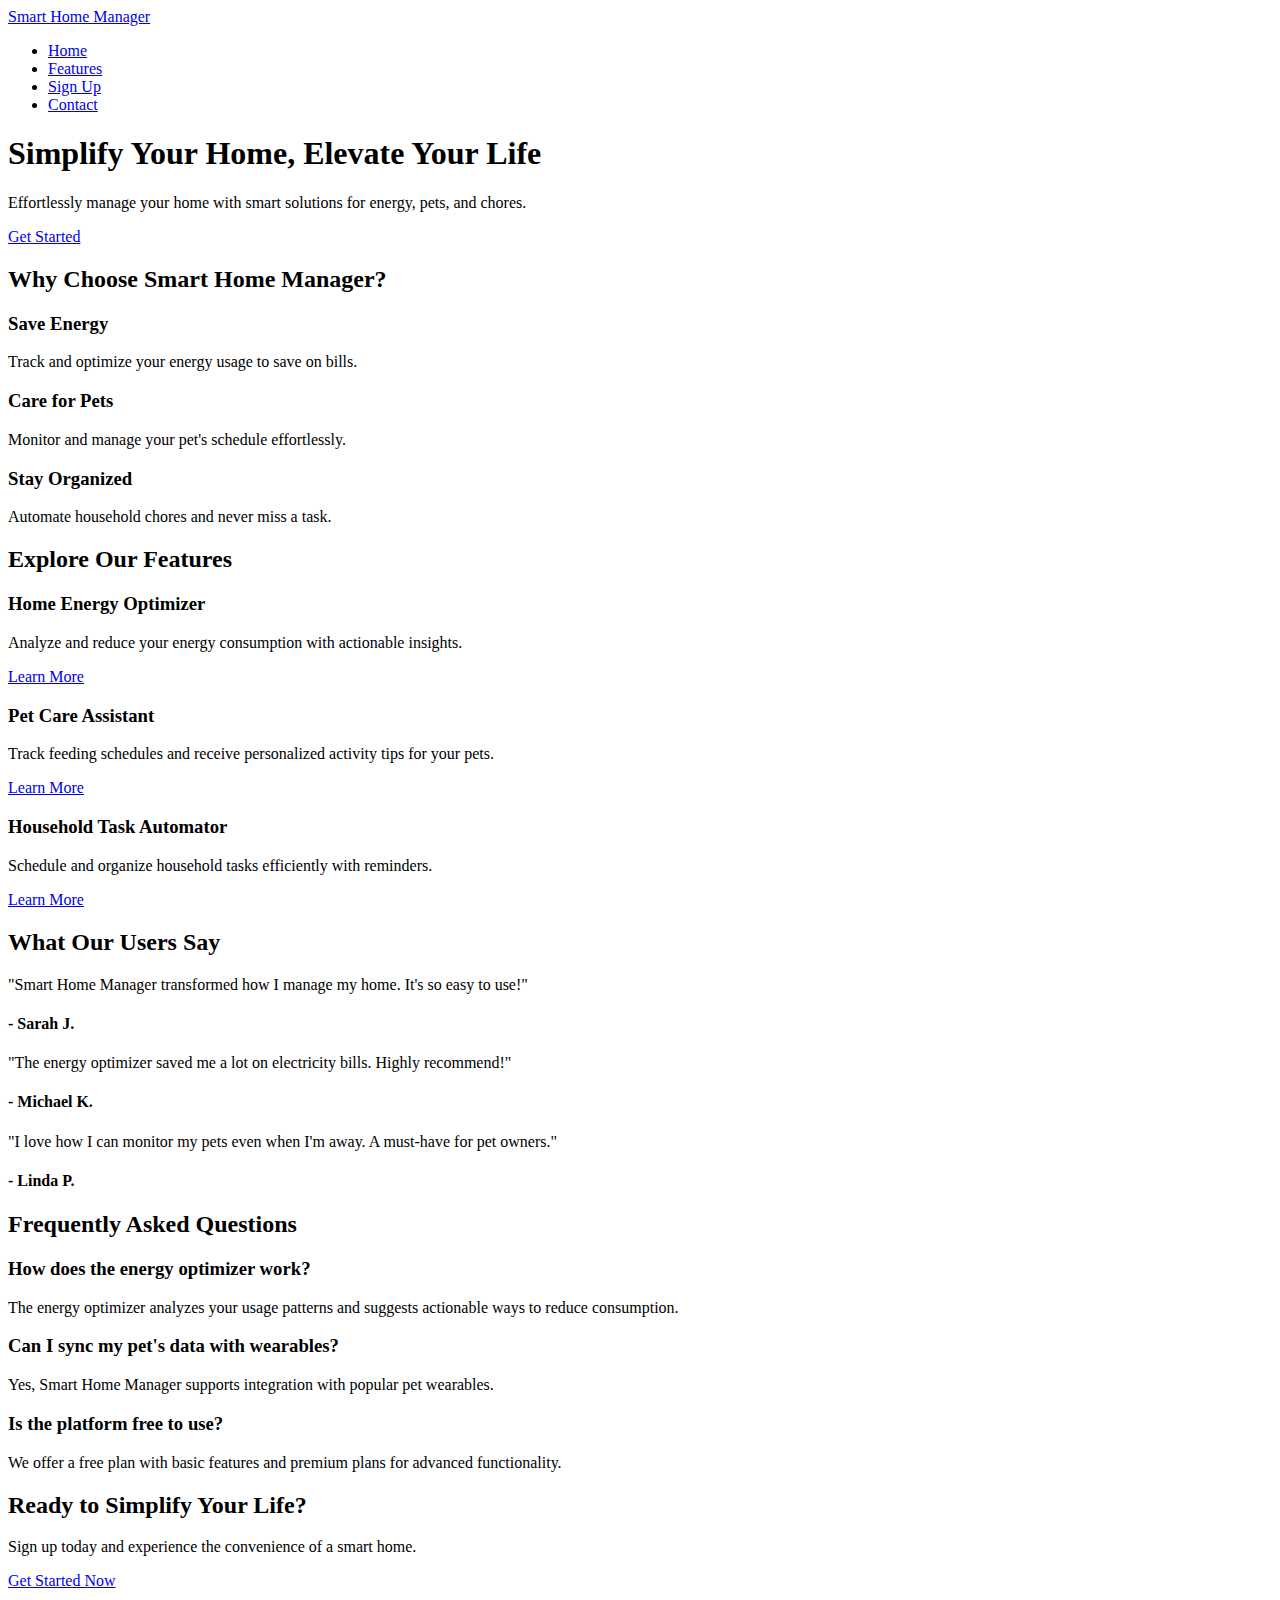
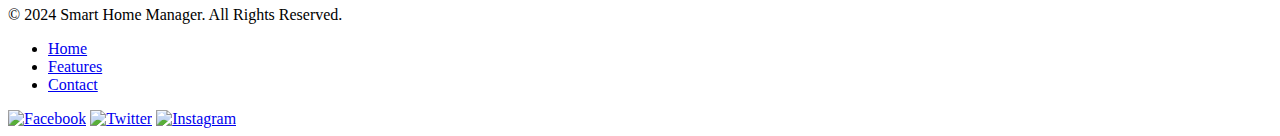
==== html/index.html @ e9d05ff5 "Enhanced The CodeBase" ====
<!DOCTYPE html>
<html lang="en">
<head>
  <meta charset="UTF-8">
  <meta name="viewport" content="width=device-width, initial-scale=1.0">
  <title>Smart Home Manager</title>
  <link rel="stylesheet" href="css/styles.css">
</head>
<body>
  <!-- Header Section -->
  <header class="header">
    <nav class="navbar">
      <a href="index.html" class="nav-logo">Smart Home Manager</a>
      <ul class="nav-links">
        <li><a href="index.html">Home</a></li>
        <li><a href="features.html">Features</a></li>
        <li><a href="signup.html">Sign Up</a></li>
        <li><a href="contact.html">Contact</a></li>
      </ul>
    </nav>
  </header>

  <!-- Hero Section -->
  <main class="hero-section">
    <div class="hero-content">
      <h1>Simplify Your Home, Elevate Your Life</h1>
      <p>Effortlessly manage your home with smart solutions for energy, pets, and chores.</p>
      <a href="signup.html" class="cta-button">Get Started</a>
    </div>
  </main>

  <!-- Why Choose Us Section -->
  <section class="why-choose-us">
    <h2>Why Choose Smart Home Manager?</h2>
    <div class="benefits-container">
      <div class="benefit">
        <h3>Save Energy</h3>
        <p>Track and optimize your energy usage to save on bills.</p>
      </div>
      <div class="benefit">
        <h3>Care for Pets</h3>
        <p>Monitor and manage your pet's schedule effortlessly.</p>
      </div>
      <div class="benefit">
        <h3>Stay Organized</h3>
        <p>Automate household chores and never miss a task.</p>
      </div>
    </div>
  </section>

  <!-- Features Overview Section -->
  <section class="features-overview">
    <h2>Explore Our Features</h2>
    <div class="feature-cards">
      <div class="feature-card">
        <h3>Home Energy Optimizer</h3>
        <p>Analyze and reduce your energy consumption with actionable insights.</p>
        <a href="features.html" class="feature-link">Learn More</a>
      </div>
      <div class="feature-card">
        <h3>Pet Care Assistant</h3>
        <p>Track feeding schedules and receive personalized activity tips for your pets.</p>
        <a href="features.html" class="feature-link">Learn More</a>
      </div>
      <div class="feature-card">
        <h3>Household Task Automator</h3>
        <p>Schedule and organize household tasks efficiently with reminders.</p>
        <a href="features.html" class="feature-link">Learn More</a>
      </div>
    </div>
  </section>

  <!-- Testimonials Section -->
  <section class="testimonials">
    <h2>What Our Users Say</h2>
    <div class="testimonial-cards">
      <div class="testimonial">
        <p>"Smart Home Manager transformed how I manage my home. It's so easy to use!"</p>
        <h4>- Sarah J.</h4>
      </div>
      <div class="testimonial">
        <p>"The energy optimizer saved me a lot on electricity bills. Highly recommend!"</p>
        <h4>- Michael K.</h4>
      </div>
      <div class="testimonial">
        <p>"I love how I can monitor my pets even when I'm away. A must-have for pet owners."</p>
        <h4>- Linda P.</h4>
      </div>
    </div>
  </section>

  <!-- FAQ Section -->
  <section class="faq">
    <h2>Frequently Asked Questions</h2>
    <div class="faq-container">
      <div class="faq-item">
        <h3>How does the energy optimizer work?</h3>
        <p>The energy optimizer analyzes your usage patterns and suggests actionable ways to reduce consumption.</p>
      </div>
      <div class="faq-item">
        <h3>Can I sync my pet's data with wearables?</h3>
        <p>Yes, Smart Home Manager supports integration with popular pet wearables.</p>
      </div>
      <div class="faq-item">
        <h3>Is the platform free to use?</h3>
        <p>We offer a free plan with basic features and premium plans for advanced functionality.</p>
      </div>
    </div>
  </section>

  <!-- Call-to-Action Section -->
  <section class="cta-section">
    <h2>Ready to Simplify Your Life?</h2>
    <p>Sign up today and experience the convenience of a smart home.</p>
    <a href="signup.html" class="cta-button">Get Started Now</a>
  </section>

  <!-- Footer Section -->
  <footer class="footer">
    <div class="footer-content">
      <p>&copy; 2024 Smart Home Manager. All Rights Reserved.</p>
      <ul class="footer-links">
        <li><a href="index.html">Home</a></li>
        <li><a href="features.html">Features</a></li>
        <li><a href="contact.html">Contact</a></li>
      </ul>
      <div class="social-icons">
        <a href="#"><img src="images/facebook-icon.png" alt="Facebook"></a>
        <a href="#"><img src="images/twitter-icon.png" alt="Twitter"></a>
        <a href="#"><img src="images/instagram-icon.png" alt="Instagram"></a>
      </div>
    </div>
  </footer>
</body>
</html>
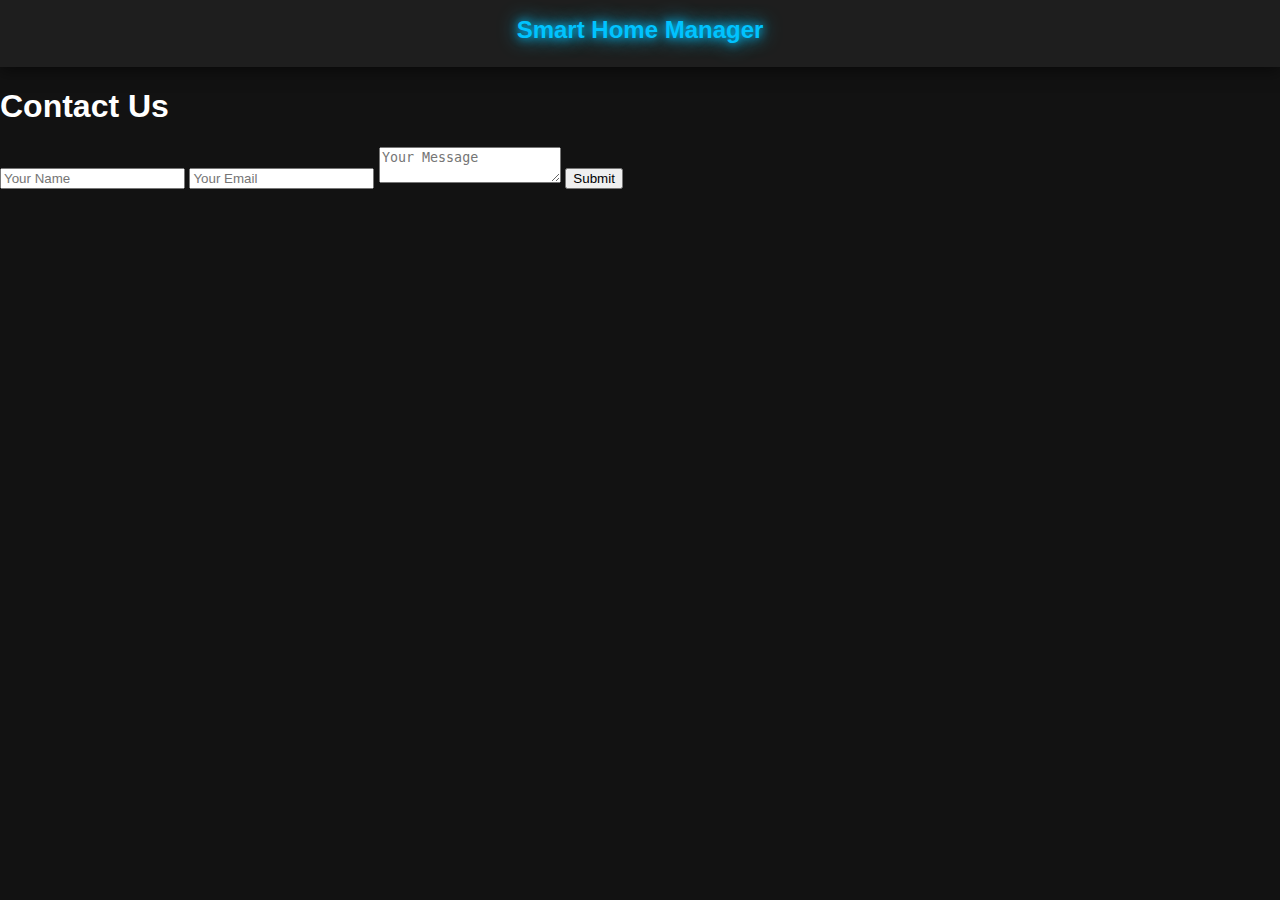
==== commit 4540b459: "Updated Codebase" ====
--- a/html/index.html
+++ b/html/index.html
@@ -3,133 +3,32 @@
 <head>
   <meta charset="UTF-8">
   <meta name="viewport" content="width=device-width, initial-scale=1.0">
-  <title>Smart Home Manager</title>
-  <link rel="stylesheet" href="css/styles.css">
+  <title>Cool Ark Navbar</title>
+  <link rel="stylesheet" href="../css/styles.css">
 </head>
 <body>
-  <!-- Header Section -->
-  <header class="header">
-    <nav class="navbar">
-      <a href="index.html" class="nav-logo">Smart Home Manager</a>
-      <ul class="nav-links">
-        <li><a href="index.html">Home</a></li>
-        <li><a href="features.html">Features</a></li>
-        <li><a href="signup.html">Sign Up</a></li>
-        <li><a href="contact.html">Contact</a></li>
-      </ul>
-    </nav>
-  </header>
+  <nav class="ark-navbar">
+    <div class="logo">Smart Home Manager</div>
+    <ul class="nav-links">
+      <a href="index.html" class="active">Home</a>
+      <a href="features.html">Features</a>
+      <a href="#">Pricing</a>
+      <a href="#">About</a>
+      <a href="contact.html">Contact</a>
+      <button class="signin-btn" id="side" onclick="location.href='signup.html';">Sign In / Register</button>
+    </ul>
+    <div class="nav-toggle">&#9776;</div>
+  </nav>
 
-  <!-- Hero Section -->
-  <main class="hero-section">
-    <div class="hero-content">
-      <h1>Simplify Your Home, Elevate Your Life</h1>
-      <p>Effortlessly manage your home with smart solutions for energy, pets, and chores.</p>
-      <a href="signup.html" class="cta-button">Get Started</a>
-    </div>
+  <main class="contact-section">
+    <h1>Contact Us</h1>
+    <form class="contact-form">
+      <input type="text" placeholder="Your Name" required>
+      <input type="email" placeholder="Your Email" required>
+      <textarea placeholder="Your Message" required></textarea>
+      <button type="submit">Submit</button>
+    </form>
   </main>
-
-  <!-- Why Choose Us Section -->
-  <section class="why-choose-us">
-    <h2>Why Choose Smart Home Manager?</h2>
-    <div class="benefits-container">
-      <div class="benefit">
-        <h3>Save Energy</h3>
-        <p>Track and optimize your energy usage to save on bills.</p>
-      </div>
-      <div class="benefit">
-        <h3>Care for Pets</h3>
-        <p>Monitor and manage your pet's schedule effortlessly.</p>
-      </div>
-      <div class="benefit">
-        <h3>Stay Organized</h3>
-        <p>Automate household chores and never miss a task.</p>
-      </div>
-    </div>
-  </section>
-
-  <!-- Features Overview Section -->
-  <section class="features-overview">
-    <h2>Explore Our Features</h2>
-    <div class="feature-cards">
-      <div class="feature-card">
-        <h3>Home Energy Optimizer</h3>
-        <p>Analyze and reduce your energy consumption with actionable insights.</p>
-        <a href="features.html" class="feature-link">Learn More</a>
-      </div>
-      <div class="feature-card">
-        <h3>Pet Care Assistant</h3>
-        <p>Track feeding schedules and receive personalized activity tips for your pets.</p>
-        <a href="features.html" class="feature-link">Learn More</a>
-      </div>
-      <div class="feature-card">
-        <h3>Household Task Automator</h3>
-        <p>Schedule and organize household tasks efficiently with reminders.</p>
-        <a href="features.html" class="feature-link">Learn More</a>
-      </div>
-    </div>
-  </section>
-
-  <!-- Testimonials Section -->
-  <section class="testimonials">
-    <h2>What Our Users Say</h2>
-    <div class="testimonial-cards">
-      <div class="testimonial">
-        <p>"Smart Home Manager transformed how I manage my home. It's so easy to use!"</p>
-        <h4>- Sarah J.</h4>
-      </div>
-      <div class="testimonial">
-        <p>"The energy optimizer saved me a lot on electricity bills. Highly recommend!"</p>
-        <h4>- Michael K.</h4>
-      </div>
-      <div class="testimonial">
-        <p>"I love how I can monitor my pets even when I'm away. A must-have for pet owners."</p>
-        <h4>- Linda P.</h4>
-      </div>
-    </div>
-  </section>
-
-  <!-- FAQ Section -->
-  <section class="faq">
-    <h2>Frequently Asked Questions</h2>
-    <div class="faq-container">
-      <div class="faq-item">
-        <h3>How does the energy optimizer work?</h3>
-        <p>The energy optimizer analyzes your usage patterns and suggests actionable ways to reduce consumption.</p>
-      </div>
-      <div class="faq-item">
-        <h3>Can I sync my pet's data with wearables?</h3>
-        <p>Yes, Smart Home Manager supports integration with popular pet wearables.</p>
-      </div>
-      <div class="faq-item">
-        <h3>Is the platform free to use?</h3>
-        <p>We offer a free plan with basic features and premium plans for advanced functionality.</p>
-      </div>
-    </div>
-  </section>
-
-  <!-- Call-to-Action Section -->
-  <section class="cta-section">
-    <h2>Ready to Simplify Your Life?</h2>
-    <p>Sign up today and experience the convenience of a smart home.</p>
-    <a href="signup.html" class="cta-button">Get Started Now</a>
-  </section>
-
-  <!-- Footer Section -->
-  <footer class="footer">
-    <div class="footer-content">
-      <p>&copy; 2024 Smart Home Manager. All Rights Reserved.</p>
-      <ul class="footer-links">
-        <li><a href="index.html">Home</a></li>
-        <li><a href="features.html">Features</a></li>
-        <li><a href="contact.html">Contact</a></li>
-      </ul>
-      <div class="social-icons">
-        <a href="#"><img src="images/facebook-icon.png" alt="Facebook"></a>
-        <a href="#"><img src="images/twitter-icon.png" alt="Twitter"></a>
-        <a href="#"><img src="images/instagram-icon.png" alt="Instagram"></a>
-      </div>
-    </div>
-  </footer>
+  <script src="script.js"></script>
 </body>
-</html>+</html>
--- a/css/styles.css
+++ b/css/styles.css
@@ -0,0 +1,212 @@
+/* Reset and base styles */
+body, html {
+  margin: 0;
+  padding: 0;
+  font-family: 'Arial', sans-serif;
+  background: #121212;
+  color: #fff;
+}
+
+.ark-navbar {
+  display: flex;
+  align-items: center;
+  justify-content: space-between;
+  padding: 1rem 2rem;
+  background: #1e1e1e;
+  box-shadow: 0 4px 15px rgba(0, 0, 0, 0.5);
+  position: sticky;
+  top: 0;
+  z-index: 1000;
+}
+
+/* Logo Styles */
+.ark-navbar .logo {
+  font-size: 1.5rem;
+  font-weight: bold;
+  color: #00c3ff;
+  text-shadow: 0 0 10px #00c3ff, 0 0 20px #00c3ff;
+}
+
+/* Centering nav-links */
+.nav-links {
+  display: flex;
+  gap: 1.5rem;
+  list-style: none;
+  margin: 0 ;
+  padding: 0;
+}
+
+/* Navigation Links Float Shadow Hover Effect */
+.nav-links a {
+  text-decoration: none;
+  font-size: 1rem;
+  color: #fff;
+  padding: 0.5rem 1rem;
+  transition: transform 0.3s ease, box-shadow 0.3s ease, color 0.3s ease;
+  border-radius: 5px;
+}
+
+.nav-links a:hover {
+  color: #00c3ff;
+  transform: translateY(-3px); /* Floating effect */
+  box-shadow: 0 0 20px rgba(0, 195, 255, 0.5); /* Even glowing shadow */
+}
+
+/* Default active button styling */
+.nav-links a.active {
+  color: #00c3ff;
+  box-shadow: 0 0 20px rgba(0, 195, 255, 0.5); /* Glowing shadow */
+  transform: translateY(-3px); /* Floating effect for consistency */
+  font-weight: bold; 
+  
+}
+
+/* Remove hover effect for the active button */
+.nav-links a.active:hover {
+  transform: none;
+  box-shadow: none;
+}
+
+.nav-links button {
+  padding: 0.5rem 1rem;
+  border: 2px solid #00c3ff;
+  background: transparent;
+  color: #00c3ff;
+  font-size: 1rem;
+  border-radius: 5px;
+  cursor: pointer;
+  transition: all 0.3s ease;
+  width: 100%; 
+  text-align: center;
+  
+}
+.nav-links button:hover {
+  background: #00c3ff;
+  color: #1e1e1e;
+  box-shadow: 0 0 10px #00c3ff, 0 0 20px #00c3ff;
+}
+#side{
+  margin-left: 300px;
+}
+
+/* Update for small screens */
+@media (max-width: 1390px) {
+  .ark-navbar {
+      justify-content: center;
+      position: relative;
+      height: 35px;
+  }
+
+  /* Center the logo at the top of the navbar */
+  .logo {
+      position: absolute;
+      top: 1rem;
+      left: 50%;
+      transform: translateX(-50%);
+      z-index: 2;
+  }
+  .nav-links a {
+      width: 150px;
+
+  }
+
+  /* Sidebar menu on the left */
+  .nav-links {
+      display: none; /* Hidden by default */
+      position: absolute;
+      top: 0;
+      left: -250px; /* Initially off-screen to the left */
+      width: 250px;
+      height: 100%;
+      background-color: #1e1e1e;
+      flex-direction: column;
+      padding-top: 4rem; /* Add space for logo */
+      gap: 1rem;
+      box-shadow: 4px 0 10px rgba(0, 0, 0, 0.7);
+      transition: all 0.3s ease;
+      z-index: 1; /* Sidebar is under the logo */
+  }
+
+  /* Sidebar visible when active */
+  .nav-links.active {
+      left: 0; /* Move the sidebar into view */
+      display: flex;
+      height: 760px;
+      align-items: center;
+  }
+
+  /* Style for individual menu items */
+  .nav-links li {
+      text-align: center;
+      width: 100%;
+  }
+
+  /* Show the nav toggle (hamburger) button */
+  .nav-toggle {
+      display: block;
+      position: absolute;
+      top: 1rem;
+      right: 1.5rem;
+      font-size: 2rem;
+      color: #fff;
+      cursor: pointer;
+      z-index: 3;
+  }
+  
+  /* Authentication Buttons inside Sidebar */
+  .nav-links  button {
+      padding: 0.5rem 1rem;
+      border: 2px solid #00c3ff;
+      background: transparent;
+      color: #00c3ff;
+      font-size: 1rem;
+      border-radius: 5px;
+      cursor: pointer;
+      transition: all 0.3s ease;
+      width: 80%;
+      text-align: center;
+      
+  }
+  #side{
+      margin-top: 460px;
+      margin-left: 0px;
+  }
+
+  .nav-links  button:hover {
+      background: #00c3ff;
+      color: #1e1e1e;
+      box-shadow: 0 0 10px #00c3ff, 0 0 20px #00c3ff;
+  }
+}
+
+/* Hide the sidebar toggle on larger screens */
+@media (min-width: 769px) {
+  .nav-toggle {
+      display: none;
+  }
+}
+
+/* Authentication Buttons for Desktop */
+.auth-buttons {
+  display: flex;
+  gap: 1rem;
+}
+
+.auth-buttons .signin-btn,
+.auth-buttons .register-btn {
+  padding: 0.5rem 1rem;
+  border: 2px solid #00c3ff;
+  background: transparent;
+  color: #00c3ff;
+  font-size: 1rem;
+  border-radius: 5px;
+  cursor: pointer;
+  transition: all 0.3s ease;
+}
+
+.auth-buttons .signin-btn:hover,
+.auth-buttons .register-btn:hover {
+  background: #00c3ff;
+  color: #1e1e1e;
+  box-shadow: 0 0 10px #00c3ff, 0 0 20px #00c3ff;
+}
